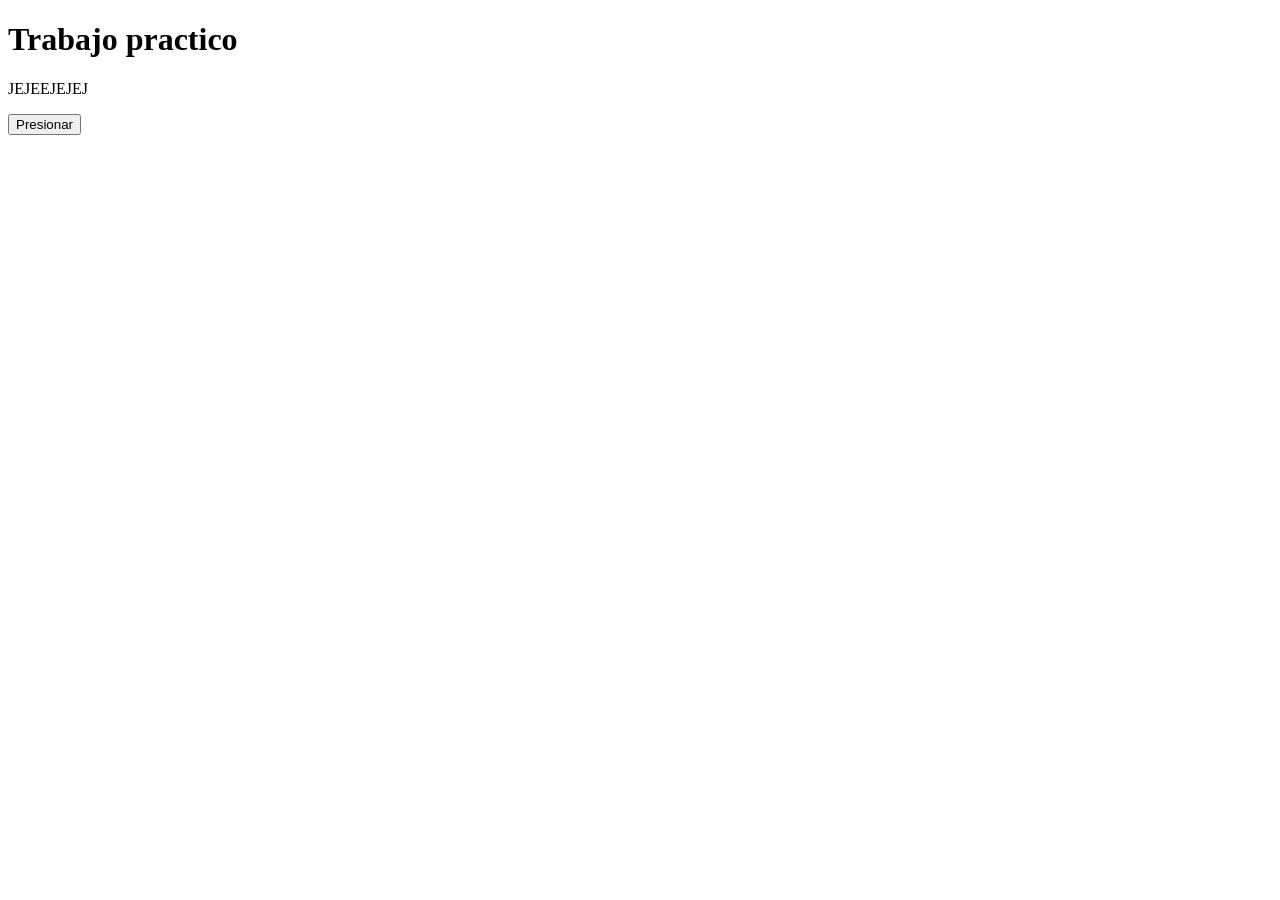
==== TrabajoPractico6/index.html @ 0af9648e "18.06.26" ====
<!DOCTYPE html>
<html lang="en">
<head>
    <meta charset="UTF-8">
    <meta name="viewport" content="width=device-width, initial-scale=1.0">
    <title>Document</title>
</head>
<body>
    <h1>Trabajo practico</h1>
    <p>JEJEEJEJEJ</p>
    <button>Presionar</button>
</body>
<script src="app.js"></script>
</html>
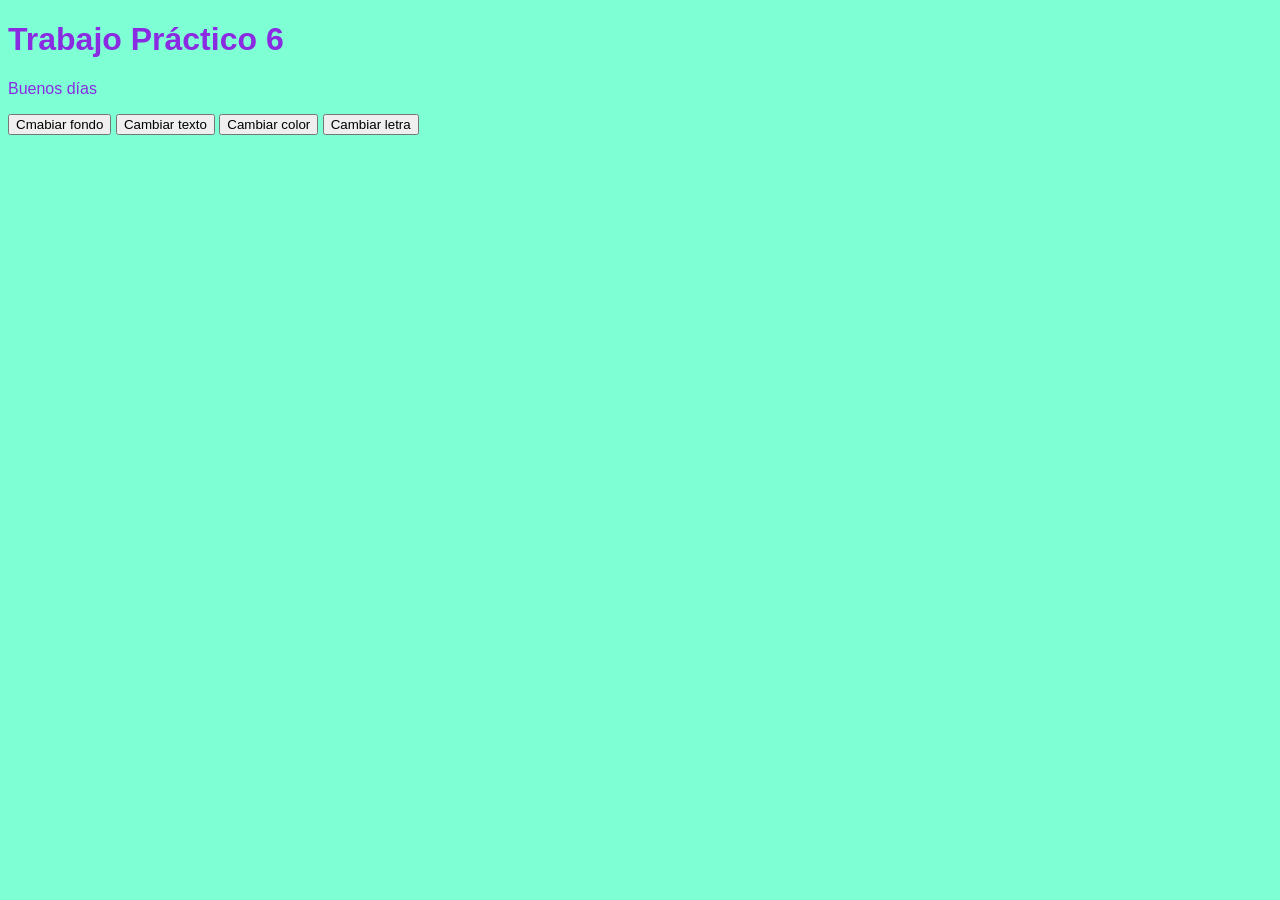
==== commit c34f6f5c: "25.06.26" ====
--- a/TrabajoPractico6/index.html
+++ b/TrabajoPractico6/index.html
@@ -4,11 +4,17 @@
     <meta charset="UTF-8">
     <meta name="viewport" content="width=device-width, initial-scale=1.0">
     <title>Document</title>
+    <link rel="stylesheet" href="style.css">
 </head>
 <body>
-    <h1>Trabajo practico</h1>
-    <p>JEJEEJEJEJ</p>
-    <button>Presionar</button>
+    <h1 id="titulo1">Trabajo Práctico 6</h1>
+    <p id="parrafo1">Buenos días</p>
+    <div>
+        <button id="but1"> Cmabiar fondo</button>
+        <button id="but2"> Cambiar texto </button>
+        <button id="but3"> Cambiar color</button>
+        <button id="but4"> Cambiar letra</button>   
+    </div>
 </body>
 <script src="app.js"></script>
 </html>
--- a/TrabajoPractico6/style.css
+++ b/TrabajoPractico6/style.css
@@ -0,0 +1,13 @@
+body{
+    background-color: aquamarine;
+font-family: Arial, Helvetica, sans-serif;
+color: blueviolet;
+}
+
+.contenedor {
+    display: flex;
+    flex-direction: column;
+    justify-content: center;
+    align-items: center;
+}
+
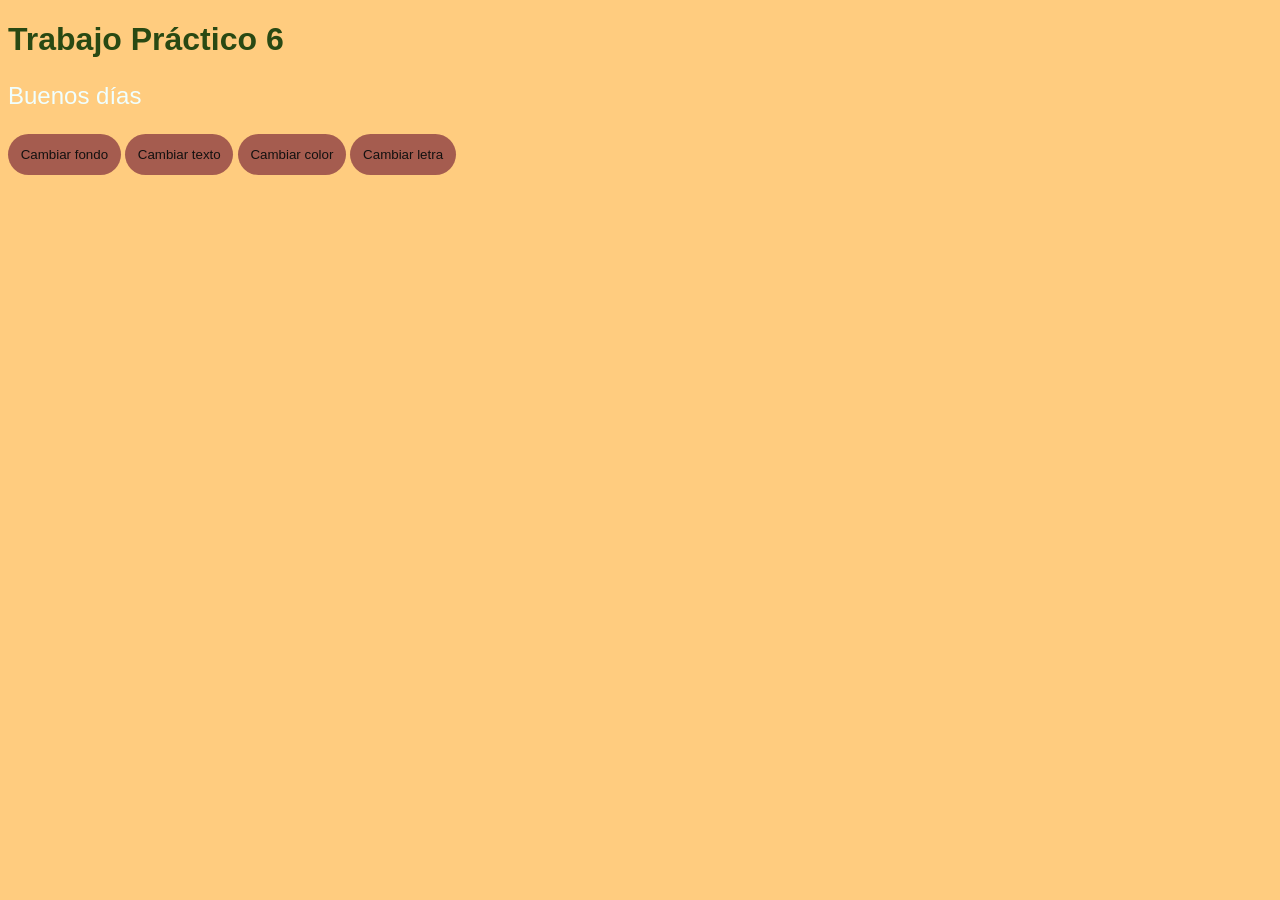
==== commit f8e82231: "2.7.26" ====
--- a/TrabajoPractico6/index.html
+++ b/TrabajoPractico6/index.html
@@ -10,7 +10,7 @@
     <h1 id="titulo1">Trabajo Práctico 6</h1>
     <p id="parrafo1">Buenos días</p>
     <div>
-        <button id="but1"> Cmabiar fondo</button>
+        <button id="but1"> Cambiar fondo</button>
         <button id="but2"> Cambiar texto </button>
         <button id="but3"> Cambiar color</button>
         <button id="but4"> Cambiar letra</button>   
--- a/TrabajoPractico6/style.css
+++ b/TrabajoPractico6/style.css
@@ -1,7 +1,7 @@
 body{
-    background-color: aquamarine;
+    background-color: rgb(255, 204, 127);
 font-family: Arial, Helvetica, sans-serif;
-color: blueviolet;
+color: rgb(41, 73, 19);
 }
 
 .contenedor {
@@ -10,4 +10,31 @@
     justify-content: center;
     align-items: center;
 }
+.div{
+    display: flex;
+    justify-content: space-between;
+    height: 100%;
+    
+    
+}
+#parrafo1{
+font-size: 150%;
+color: azure;
+}
 
+button {
+    background-color: rgb(165, 92, 79);
+    color: rgb(19, 17, 16);
+    padding: 1%;
+    border: none;
+    border-radius: 30px;
+}
+
+button:hover{
+    
+
+    transition: 0.3s;
+    background-color: azure
+    
+}
+
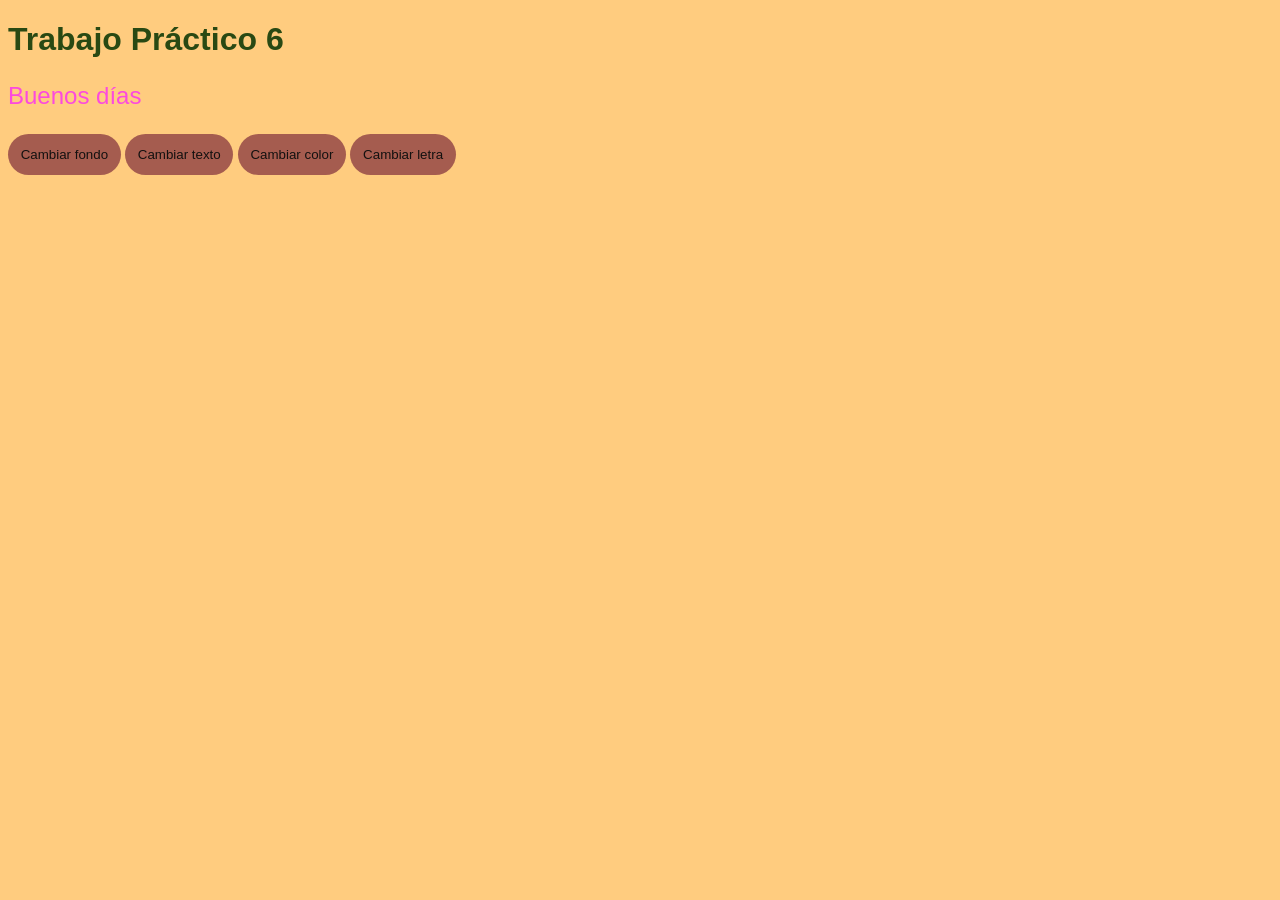
==== commit 957fc72e: "27/7" ====
--- a/TrabajoPractico6/index.html
+++ b/TrabajoPractico6/index.html
@@ -1,5 +1,5 @@
 <!DOCTYPE html>
-<html lang="en">
+<html lang="es">
 <head>
     <meta charset="UTF-8">
     <meta name="viewport" content="width=device-width, initial-scale=1.0">
--- a/TrabajoPractico6/style.css
+++ b/TrabajoPractico6/style.css
@@ -19,7 +19,7 @@
 }
 #parrafo1{
 font-size: 150%;
-color: azure;
+color: rgb(252, 74, 222);
 }
 
 button {
